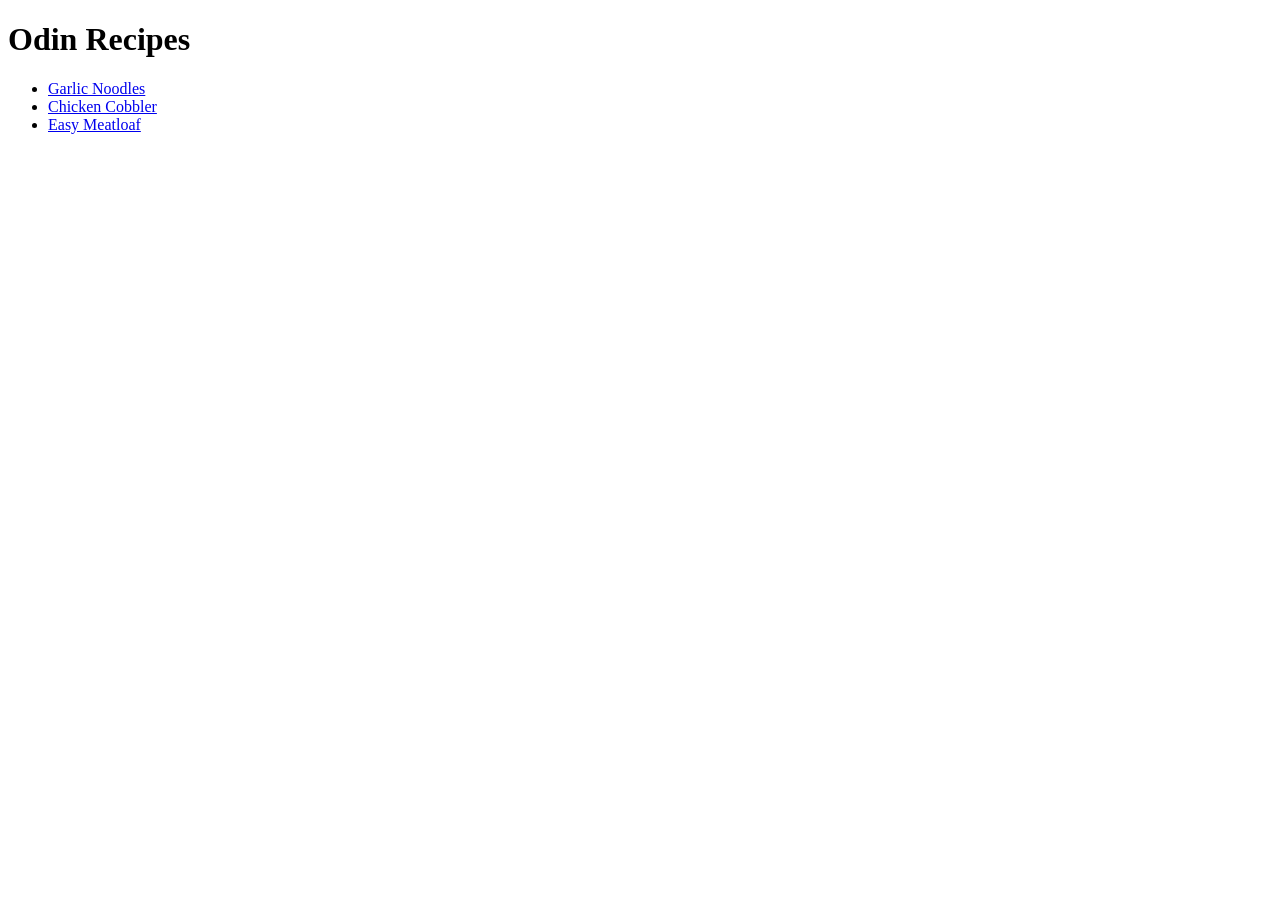
==== foundations/odin-recipes/index.html @ a64fd4dc "Create index.html (Recipes Homepage)" ====
<!DOCTYPE html>
<html lang="en">
<head>
	<meta charset="UTF-8">
	<meta name="viewport" content="width=device-width, initial-scale=1.0">
	<title>Odin Recipes</title>
</head>
<body>
	<h1>Odin Recipes</h1>
	<ul>
		<li><a href="./recipes/garlic-noodles.html">Garlic Noodles</a></li>
		<li><a href="./recipes/chicken-cobbler.html">Chicken Cobbler</a></li>
		<li><a href="./recipes/easy-meatloaf.html">Easy Meatloaf</a></li>
	</ul>
</body>
</html>
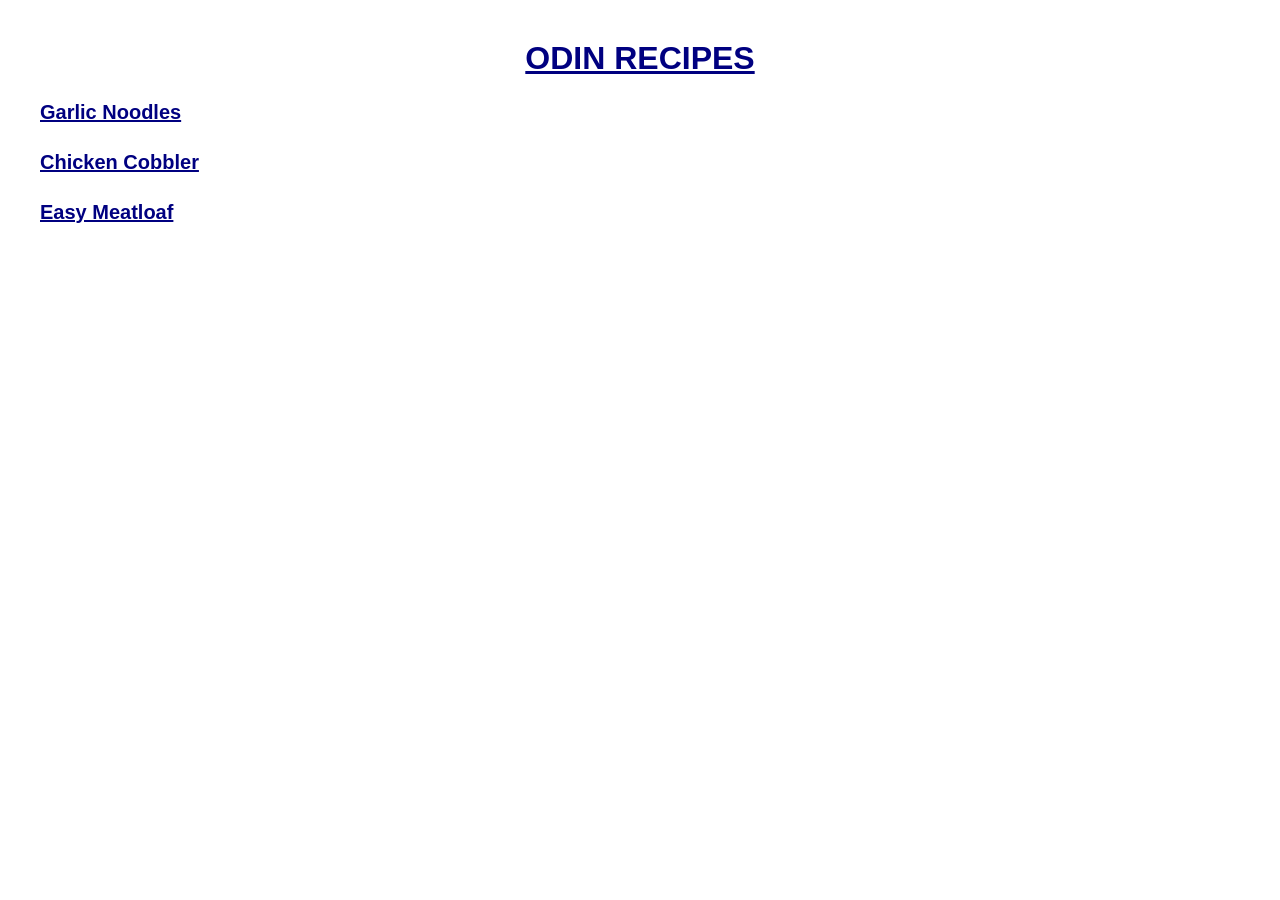
==== commit 566768af: "Added CSS" ====
--- a/foundations/odin-recipes/index.html
+++ b/foundations/odin-recipes/index.html
@@ -3,11 +3,12 @@
 <head>
 	<meta charset="UTF-8">
 	<meta name="viewport" content="width=device-width, initial-scale=1.0">
+	<link rel="stylesheet" href="style.css">
 	<title>Odin Recipes</title>
 </head>
 <body>
 	<h1>Odin Recipes</h1>
-	<ul>
+	<ul class="recipe-list">
 		<li><a href="./recipes/garlic-noodles.html">Garlic Noodles</a></li>
 		<li><a href="./recipes/chicken-cobbler.html">Chicken Cobbler</a></li>
 		<li><a href="./recipes/easy-meatloaf.html">Easy Meatloaf</a></li>
--- a/foundations/odin-recipes/style.css
+++ b/foundations/odin-recipes/style.css
@@ -0,0 +1,63 @@
+* {
+	margin: 0;
+	padding: 0;
+	box-sizing: border-box;
+}
+
+body {
+	font-family: "Arial", sans-serif;
+	padding: 20px;
+}
+
+h1 {
+	text-align: center;
+	text-transform: uppercase;
+	text-decoration: underline;
+	margin: 20px;
+	color: navy;
+}
+
+.recipe-list {
+	list-style: none;
+}
+
+ a {
+	color: navy;
+	font-size: 20px;
+	font-weight: 600;
+}
+
+.recipe-list a:hover {
+	color: black;
+}
+
+.recipe-list li {
+	margin-bottom: 20px;
+}
+
+div {
+	width: 85%;
+	margin: 0 auto;
+}
+
+img {
+	width: 400px;
+	height: auto;
+	margin: 0 auto;
+	display: block;
+	border-radius: 10px;
+}
+
+h2 {
+	margin: 20px 0;
+	color: navy;
+}
+
+p, li {
+	line-height: 30px;
+	font-size: 20px;
+}
+
+ul, ol {
+	margin: 0 20px;
+}
